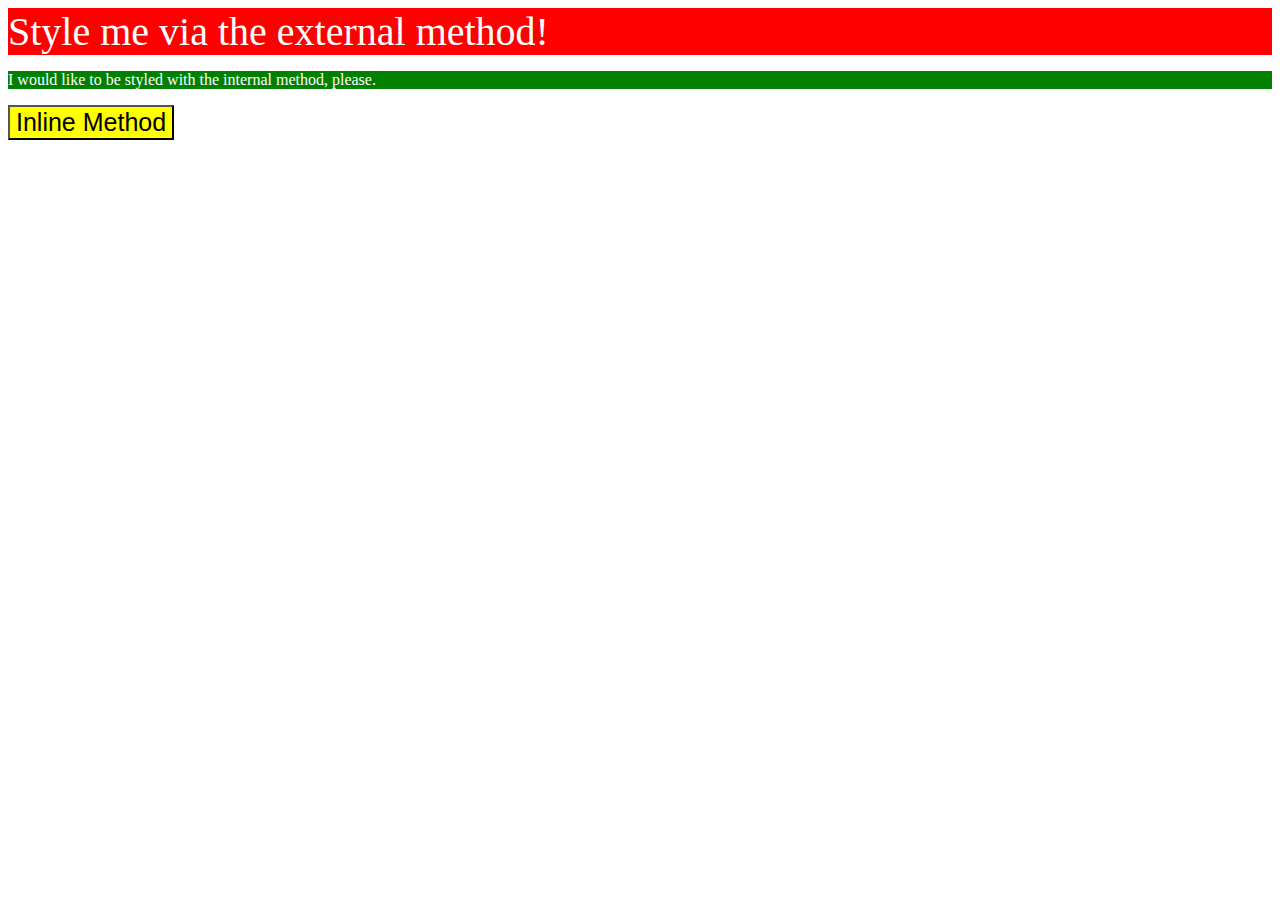
==== foundations/01-css-methods/index.html @ d2408226 "works as intended" ====
<!DOCTYPE html>
<html lang="en">
  <head>
    <meta charset="UTF-8">
    <meta http-equiv="X-UA-Compatible" content="IE=edge">
    <meta name="viewport" content="width=device-width, initial-scale=1.0">
    <link rel="stylesheet" href="styles.css">
    <style>
        p{
          color:white;
          background-color: green;
        }
    </style>
    <title>Methods for Adding CSS</title>
  </head>
  <body>
    <div>Style me via the external method!</div>
    <p>I would like to be styled with the internal method, please.</p>
    <button style="color: black; background-color: yellow; font-size: 25px;">Inline Method</button>
  </body>
</html>
---- foundations/01-css-methods/styles.css ----
div{
    color:white;
    background-color: red;
    font-size: 40px;
    font-family: "Times New Roman", sans-serif;
}
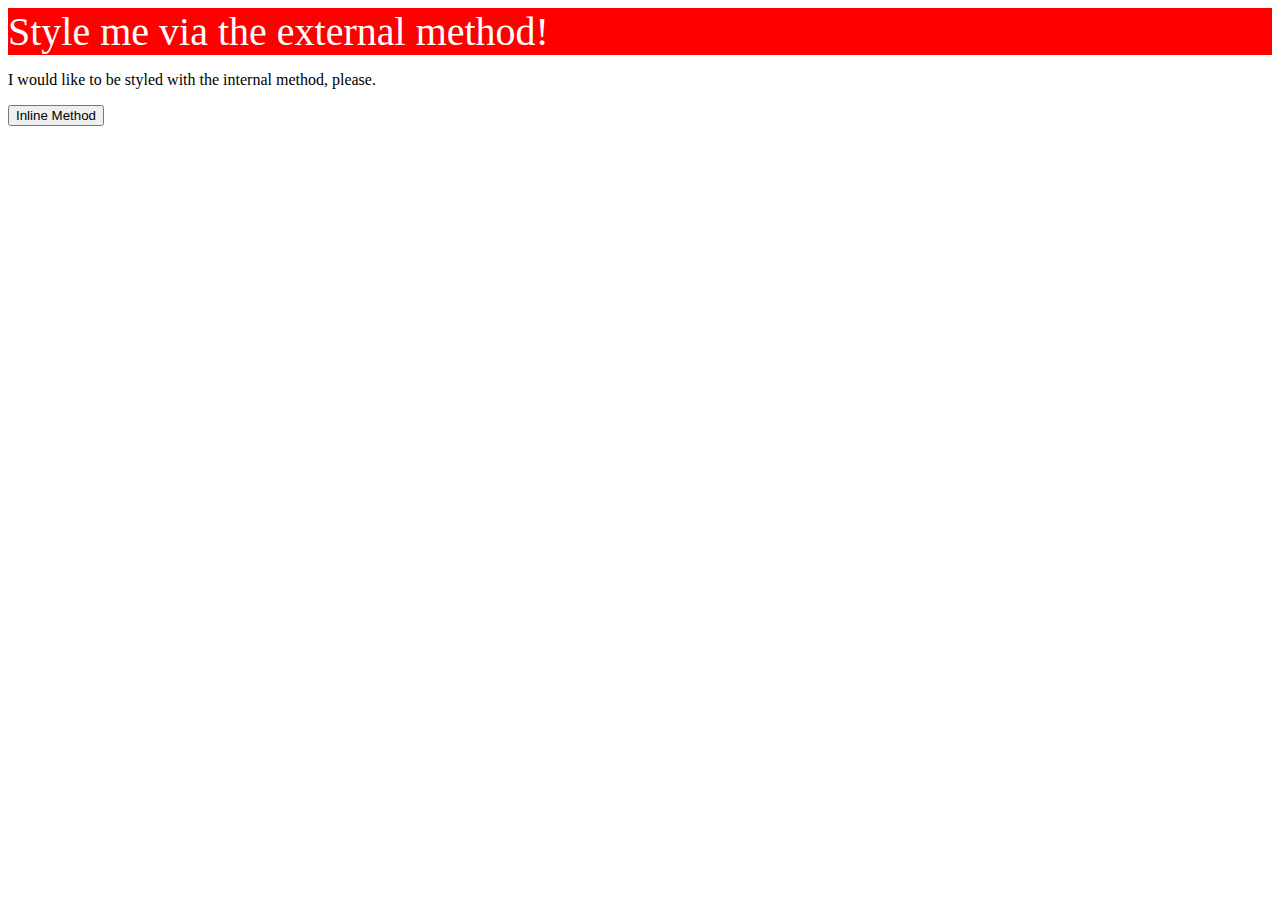
==== commit 35307a9e: "fix [removed additional html data from button]:remove" ====
--- a/foundations/01-css-methods/index.html
+++ b/foundations/01-css-methods/index.html
@@ -5,17 +5,11 @@
     <meta http-equiv="X-UA-Compatible" content="IE=edge">
     <meta name="viewport" content="width=device-width, initial-scale=1.0">
     <link rel="stylesheet" href="styles.css">
-    <style>
-        p{
-          color:white;
-          background-color: green;
-        }
-    </style>
     <title>Methods for Adding CSS</title>
   </head>
   <body>
     <div>Style me via the external method!</div>
     <p>I would like to be styled with the internal method, please.</p>
-    <button style="color: black; background-color: yellow; font-size: 25px;">Inline Method</button>
+    <button>Inline Method</button>
   </body>
 </html>